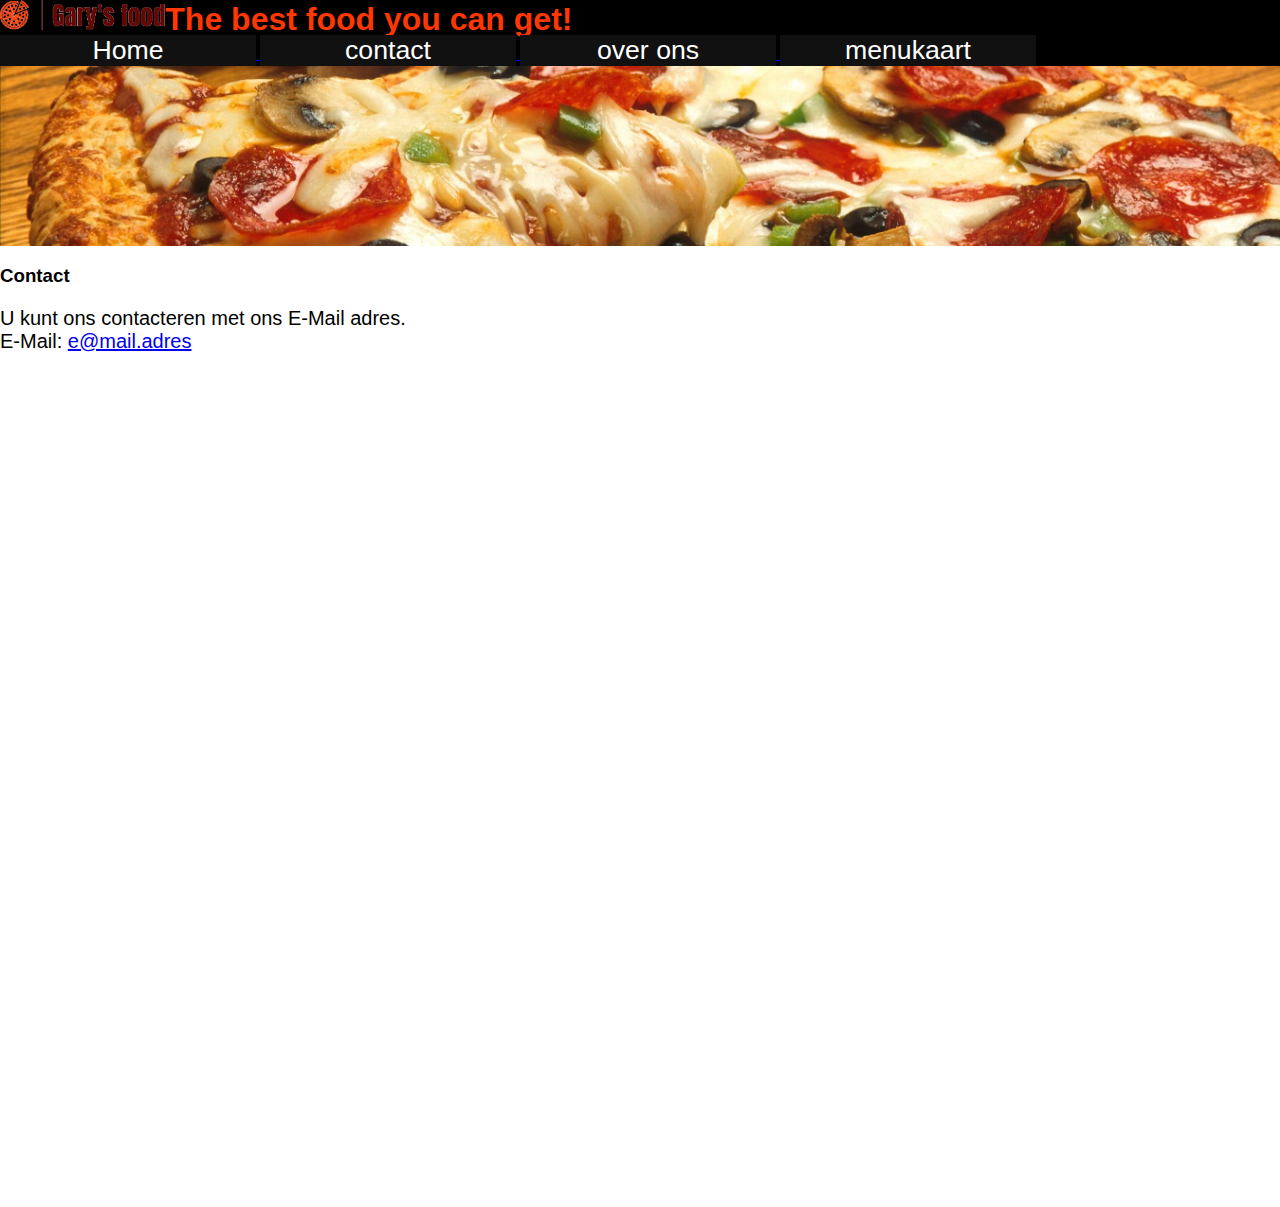
==== contact/index.html @ edf1c263 "Update index.html" ====
<!DOCTYPE html>
<html lang="en" dir="ltr">
  <head>
    <meta charset="utf-8">
    <title>Gary's Food</title>
    <link href="..\style\index.css" rel="stylesheet">
    <link href="..\images\pizza.png" rel="icon">
  </head>
  <body>
    <div class="header">
      <h1 id="titel"><img src="..\images\logo.png" >The best food you can get!</h1>
    </div>
    <ul id="menu">
      <a href="..">
       <li>
          Home
        </li>
      </a>
      <a href="#">
       <li>
          contact
        </li>
      </a>
      <a href="..\over">
       <li>
          over ons
        </li>
      </a>
      <a href="..\menu">
       <li>
          menukaart
        </li>
      </a>
    </ul>
    <div class="bg"></div>
    <h3>Contact</h3>
    <div class="content">
      <p>
        U kunt ons contacteren met ons E-Mail adres.<br>
        E-Mail: <a href="mailto:nehmmu@mondia.nl?subject=Gary's food&cc=m.meulbroek@mondia.nl">e@mail.adres</a>
      </p>
    </div>
  </body>
</html>
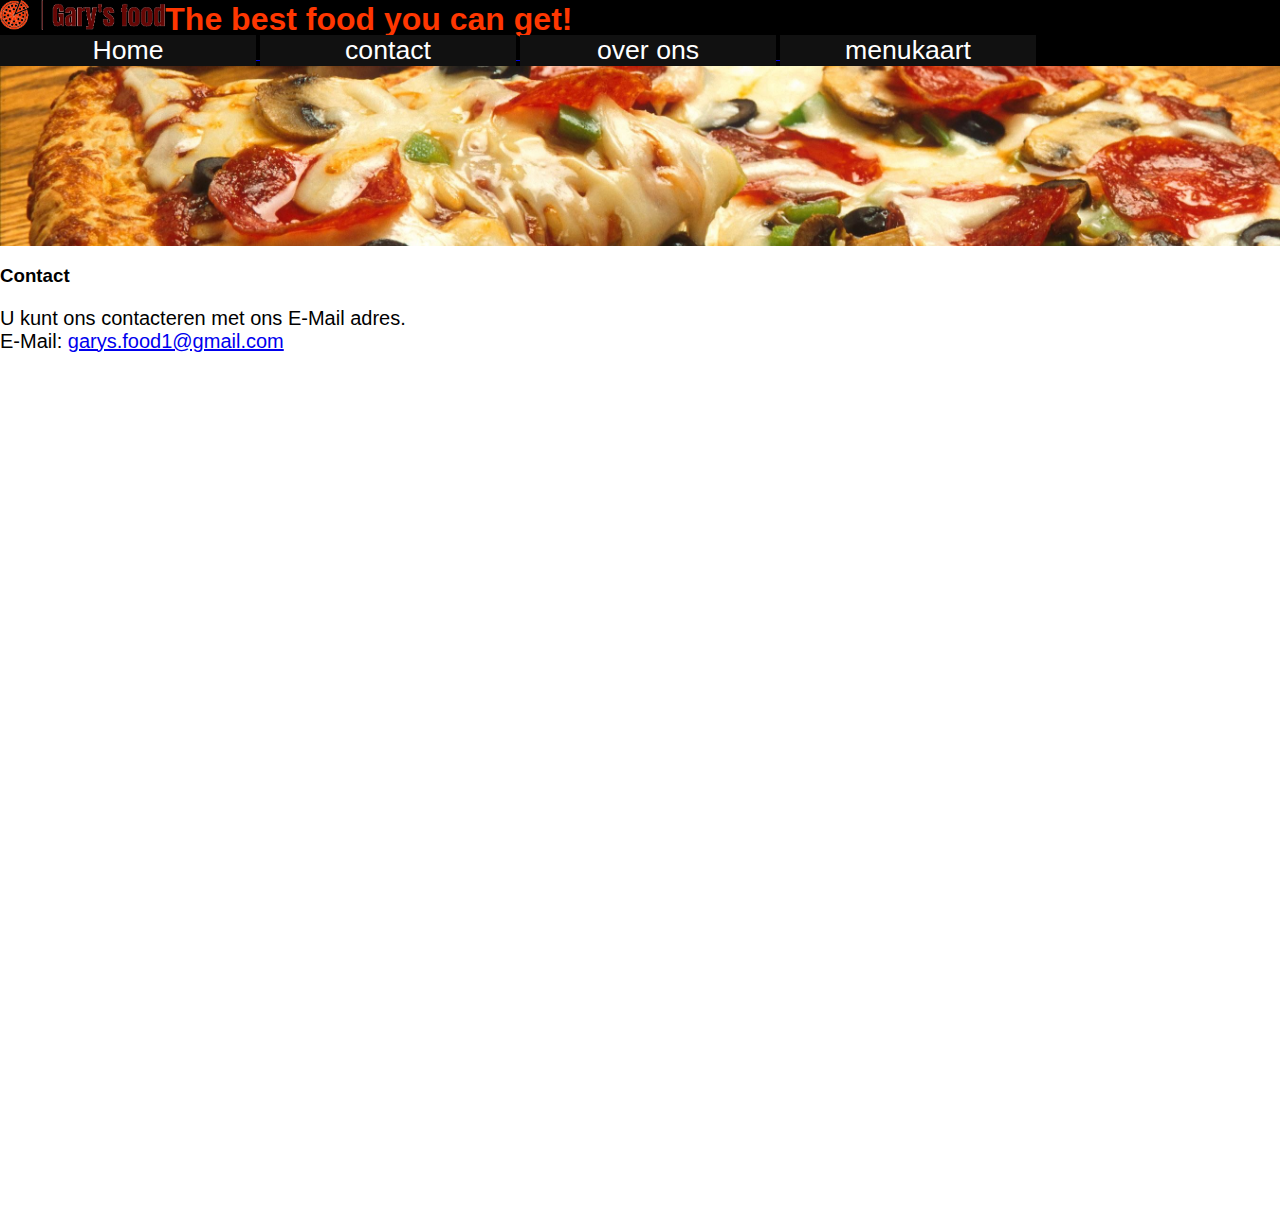
==== commit fae69964: "Update index.html" ====
--- a/contact/index.html
+++ b/contact/index.html
@@ -37,7 +37,7 @@
     <div class="content">
       <p>
         U kunt ons contacteren met ons E-Mail adres.<br>
-        E-Mail: <a href="mailto:nehmmu@mondia.nl?subject=Gary's food&cc=m.meulbroek@mondia.nl">e@mail.adres</a>
+        E-Mail: <a href="mailto: garys.food1@gmail.com?subject=Gary's food">garys.food1@gmail.com</a>
       </p>
     </div>
   </body>
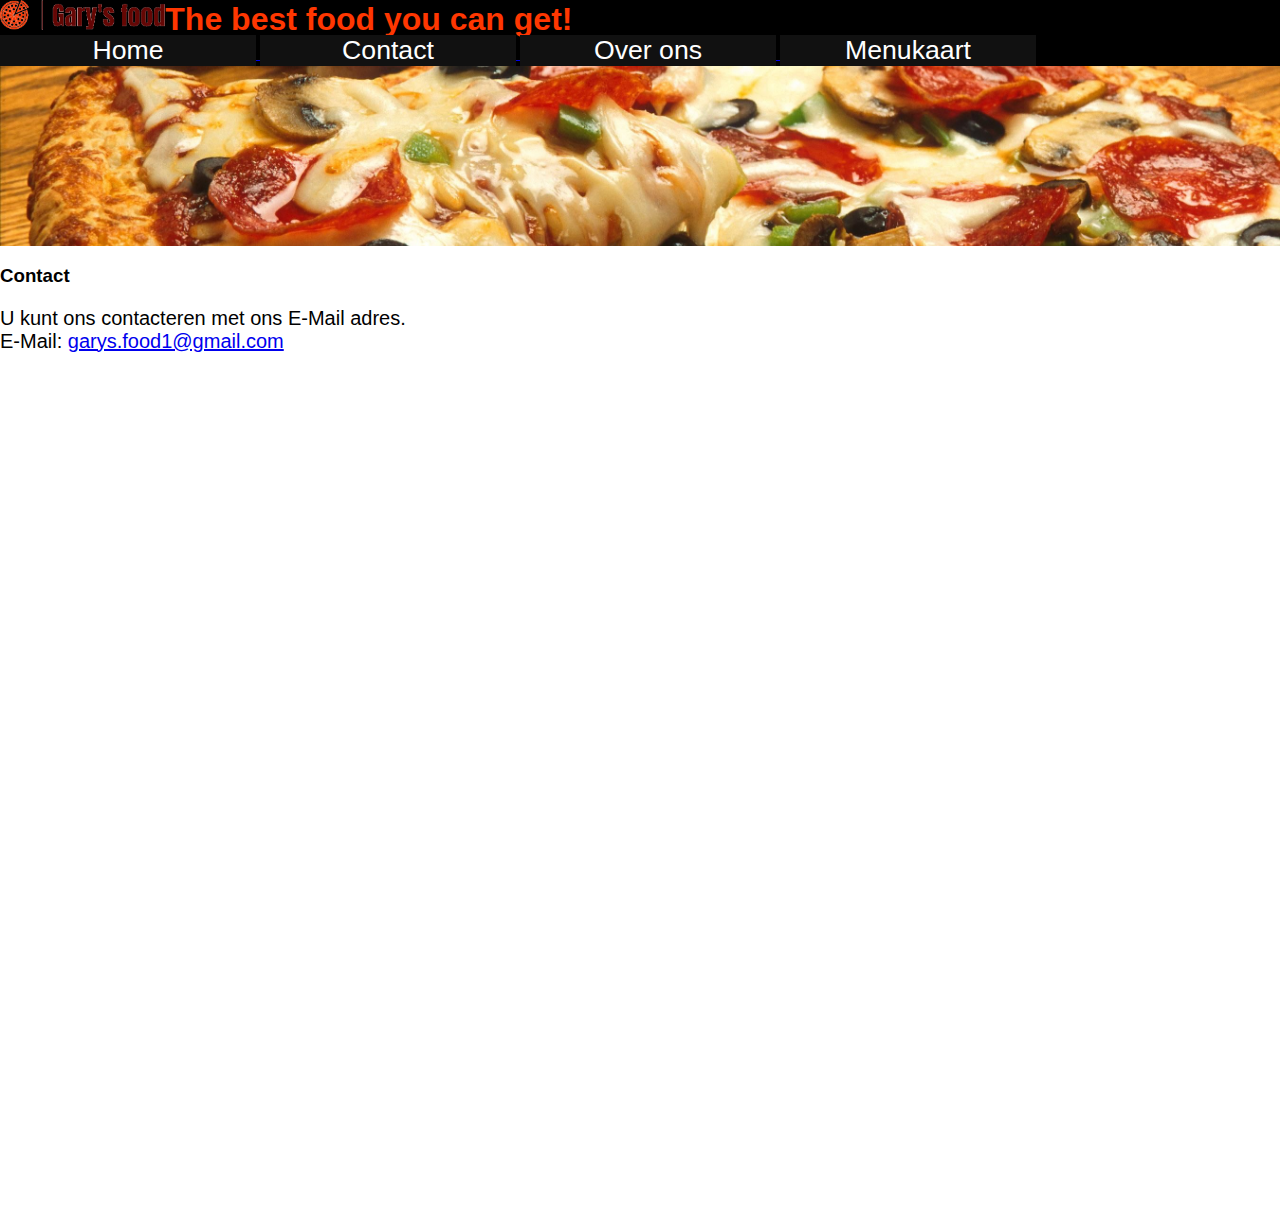
==== commit 4090f362: "Update index.html" ====
--- a/contact/index.html
+++ b/contact/index.html
@@ -18,17 +18,17 @@
       </a>
       <a href="#">
        <li>
-          contact
+          Contact
         </li>
       </a>
       <a href="..\over">
        <li>
-          over ons
+          Over ons
         </li>
       </a>
       <a href="..\menu">
        <li>
-          menukaart
+          Menukaart
         </li>
       </a>
     </ul>
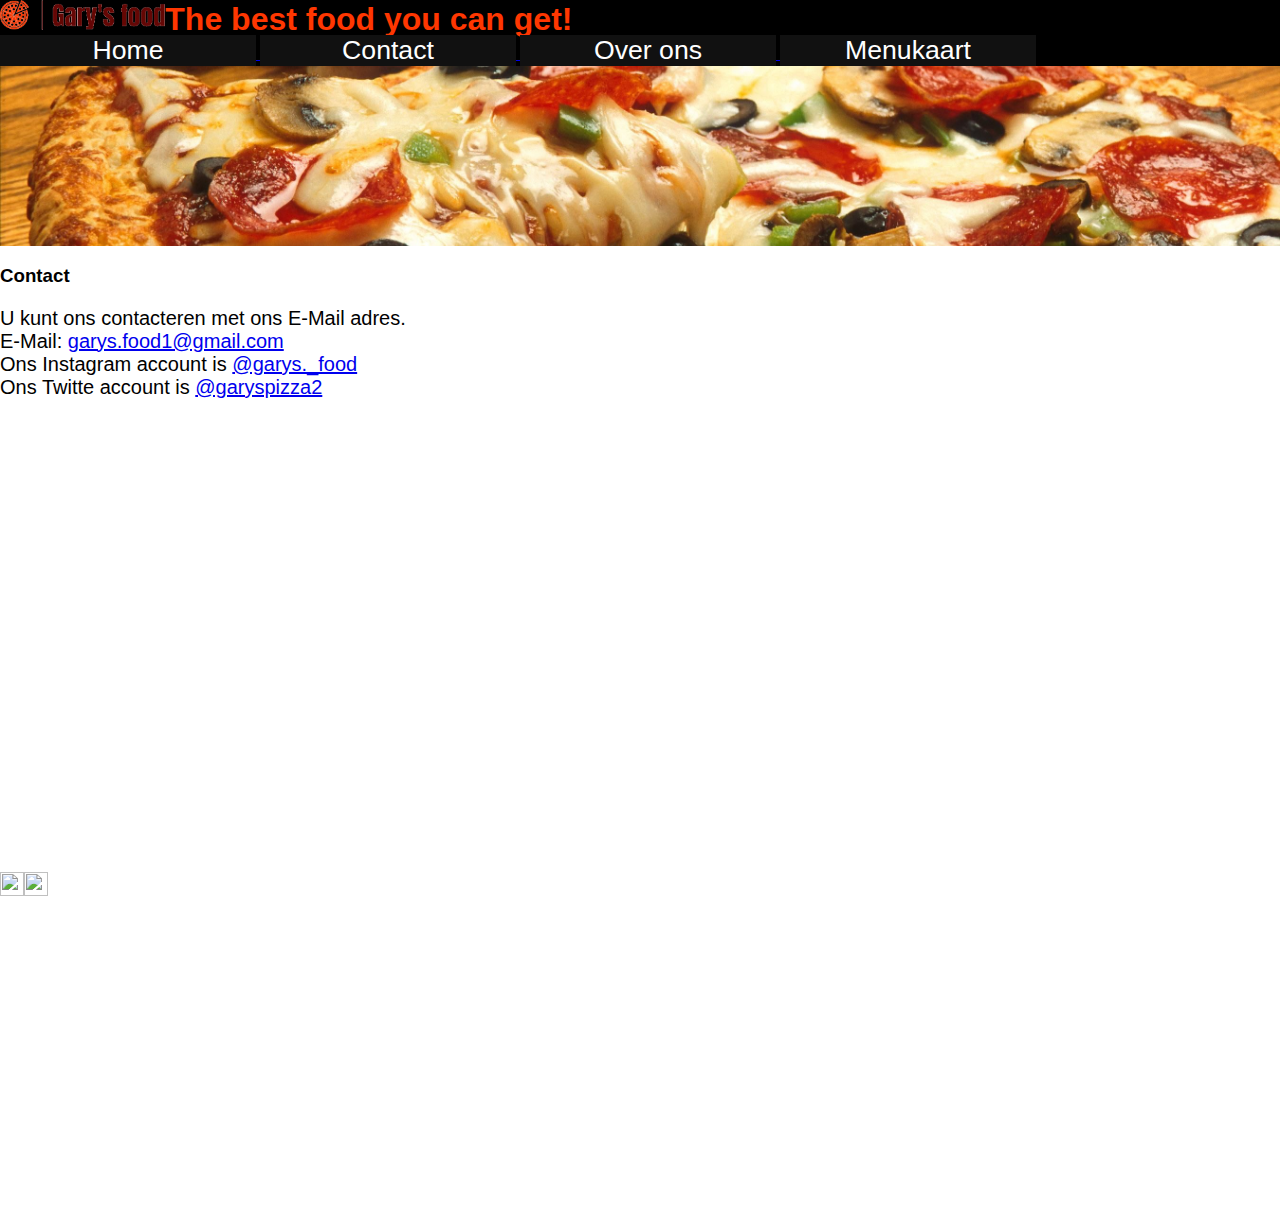
==== commit 0194d86f: "Update index.html" ====
--- a/contact/index.html
+++ b/contact/index.html
@@ -37,8 +37,11 @@
     <div class="content">
       <p>
         U kunt ons contacteren met ons E-Mail adres.<br>
-        E-Mail: <a href="mailto: garys.food1@gmail.com?subject=Gary's food">garys.food1@gmail.com</a>
+        E-Mail: <a href="mailto: garys.food1@gmail.com?subject=Gary's food">garys.food1@gmail.com</a><br>
+        Ons Instagram account is <a href="https://instagram.com/garys._food">@garys._food</a><br>
+        Ons Twitte account is <a href="https://twitter.com/garyspizza2">@garyspizza2</a><br>
       </p>
     </div>
+    <div id=socials style="display:block;margin:0px;position: fixed;bottom: 0;"><a href="https://instagram.com/garys._food"><img src="https://instagram.com/favicon.ico" width=24 height=24></a><a href="https://twitter.com/garyspizza2"><img src="https://twitter.com/favicon.ico" width=24 height=24></a></div>
   </body>
 </html>
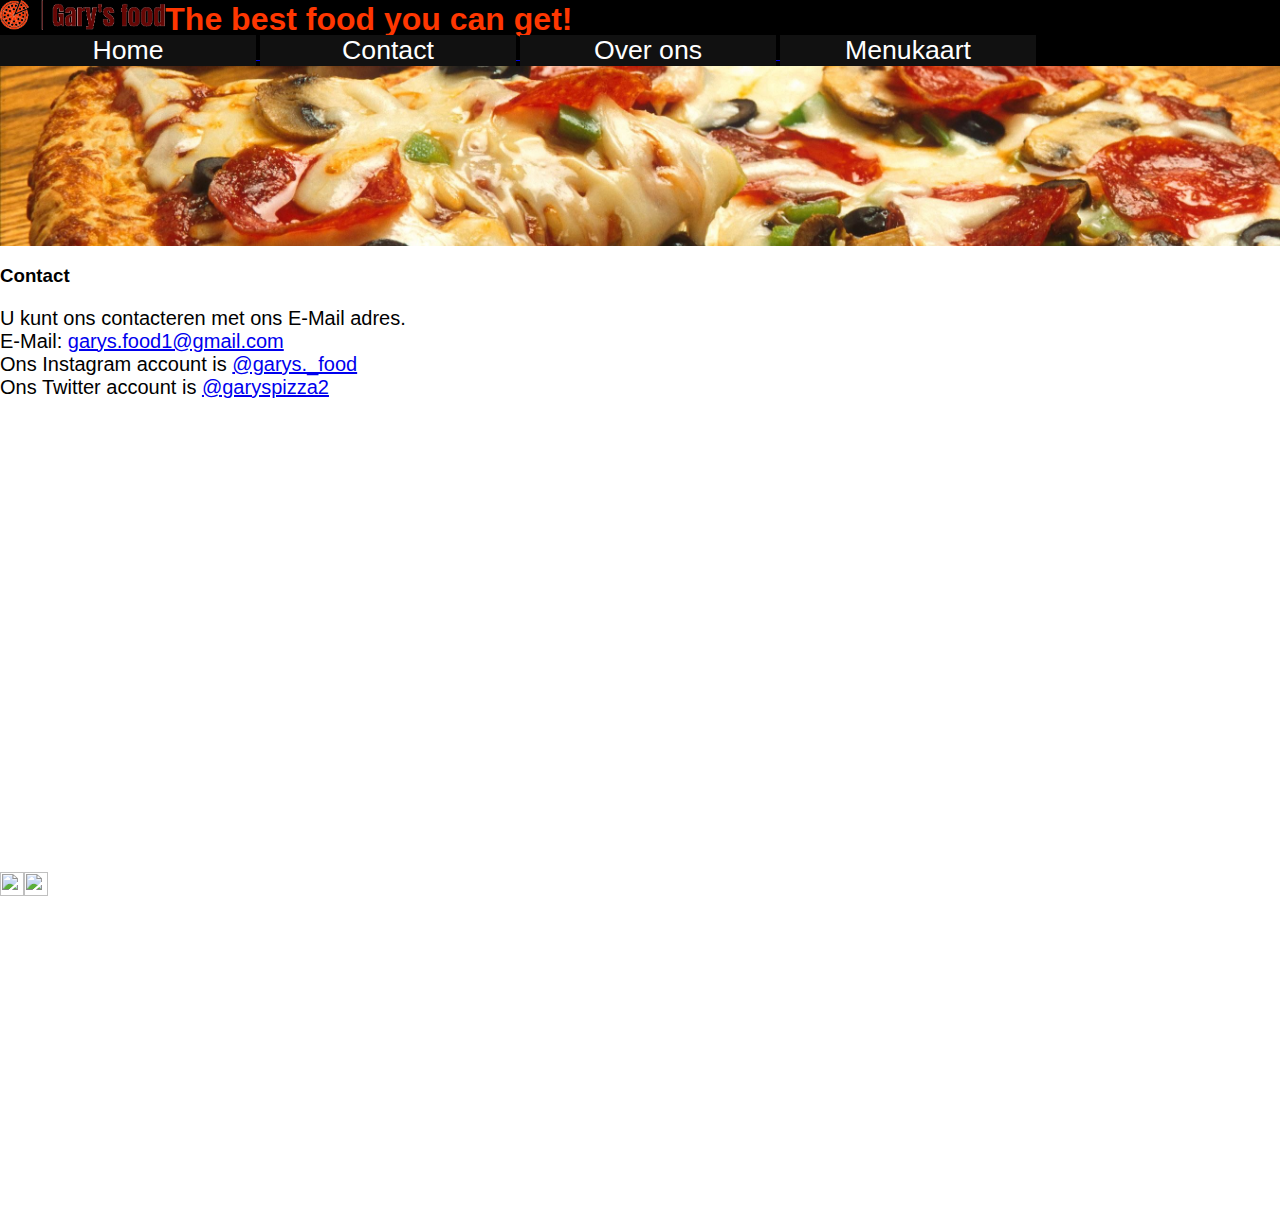
==== commit f03da8b5: "Update index.html" ====
--- a/contact/index.html
+++ b/contact/index.html
@@ -39,7 +39,7 @@
         U kunt ons contacteren met ons E-Mail adres.<br>
         E-Mail: <a href="mailto: garys.food1@gmail.com?subject=Gary's food">garys.food1@gmail.com</a><br>
         Ons Instagram account is <a href="https://instagram.com/garys._food">@garys._food</a><br>
-        Ons Twitte account is <a href="https://twitter.com/garyspizza2">@garyspizza2</a><br>
+        Ons Twitter account is <a href="https://twitter.com/garyspizza2">@garyspizza2</a><br>
       </p>
     </div>
     <div id=socials style="display:block;margin:0px;position: fixed;bottom: 0;"><a href="https://instagram.com/garys._food"><img src="https://instagram.com/favicon.ico" width=24 height=24></a><a href="https://twitter.com/garyspizza2"><img src="https://twitter.com/favicon.ico" width=24 height=24></a></div>
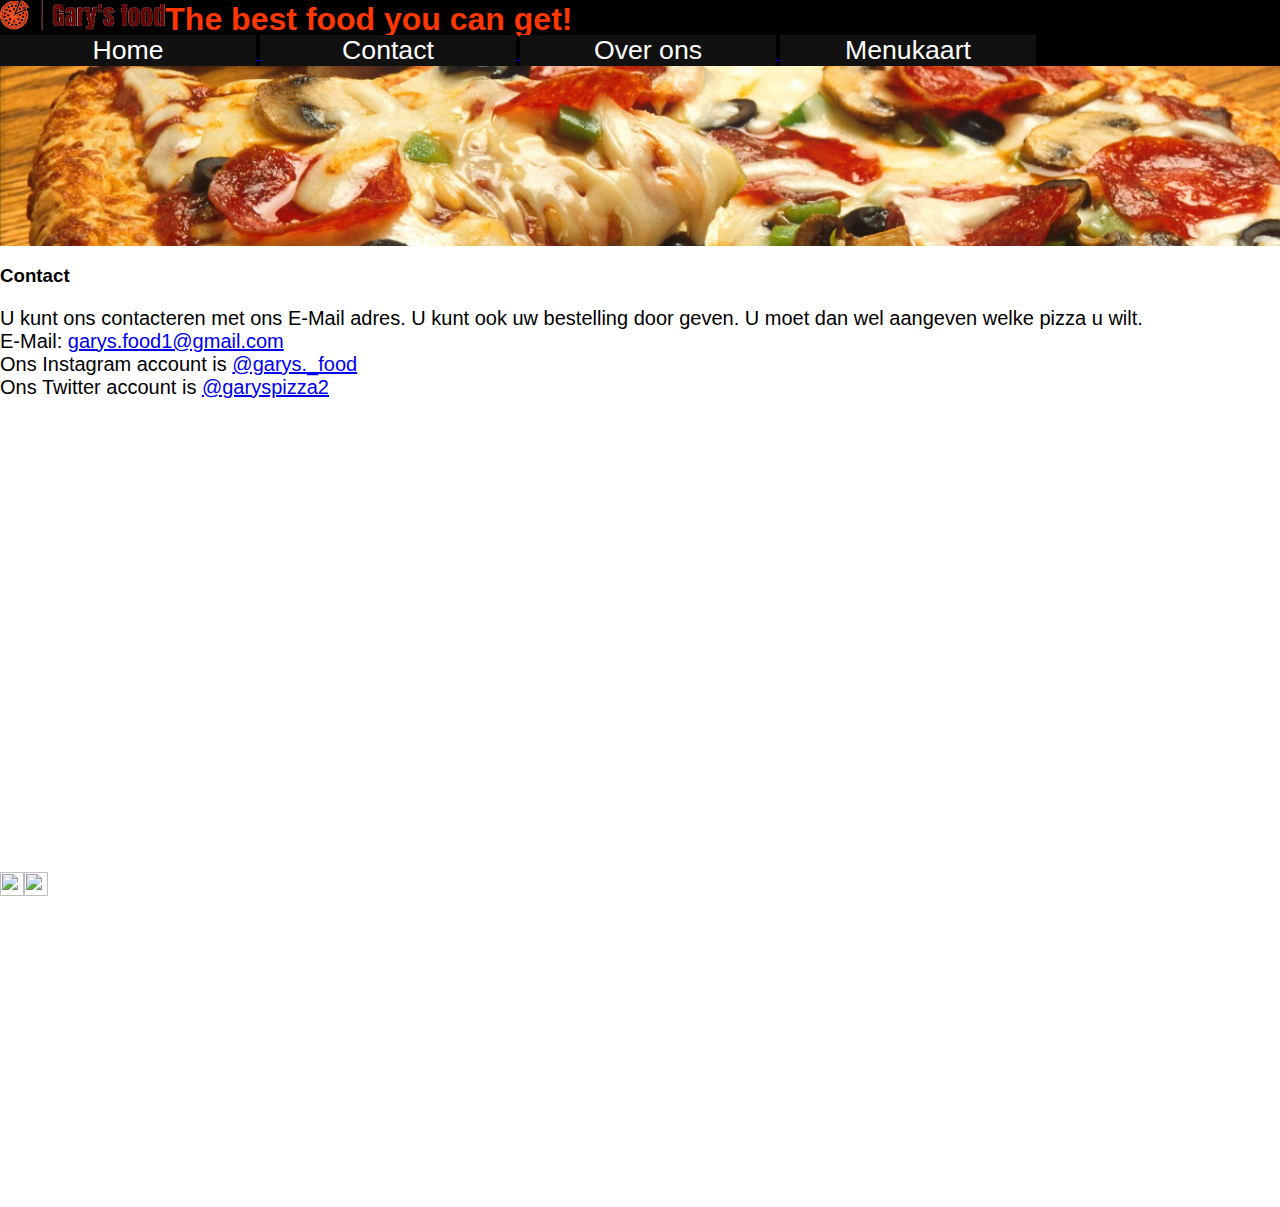
==== commit 09a0038a: "Update index.html" ====
--- a/contact/index.html
+++ b/contact/index.html
@@ -36,7 +36,7 @@
     <h3>Contact</h3>
     <div class="content">
       <p>
-        U kunt ons contacteren met ons E-Mail adres.<br>
+        U kunt ons contacteren met ons E-Mail adres. U kunt ook uw bestelling door geven. U moet dan wel aangeven welke pizza u wilt.<br>
         E-Mail: <a href="mailto: garys.food1@gmail.com?subject=Gary's food">garys.food1@gmail.com</a><br>
         Ons Instagram account is <a href="https://instagram.com/garys._food">@garys._food</a><br>
         Ons Twitter account is <a href="https://twitter.com/garyspizza2">@garyspizza2</a><br>
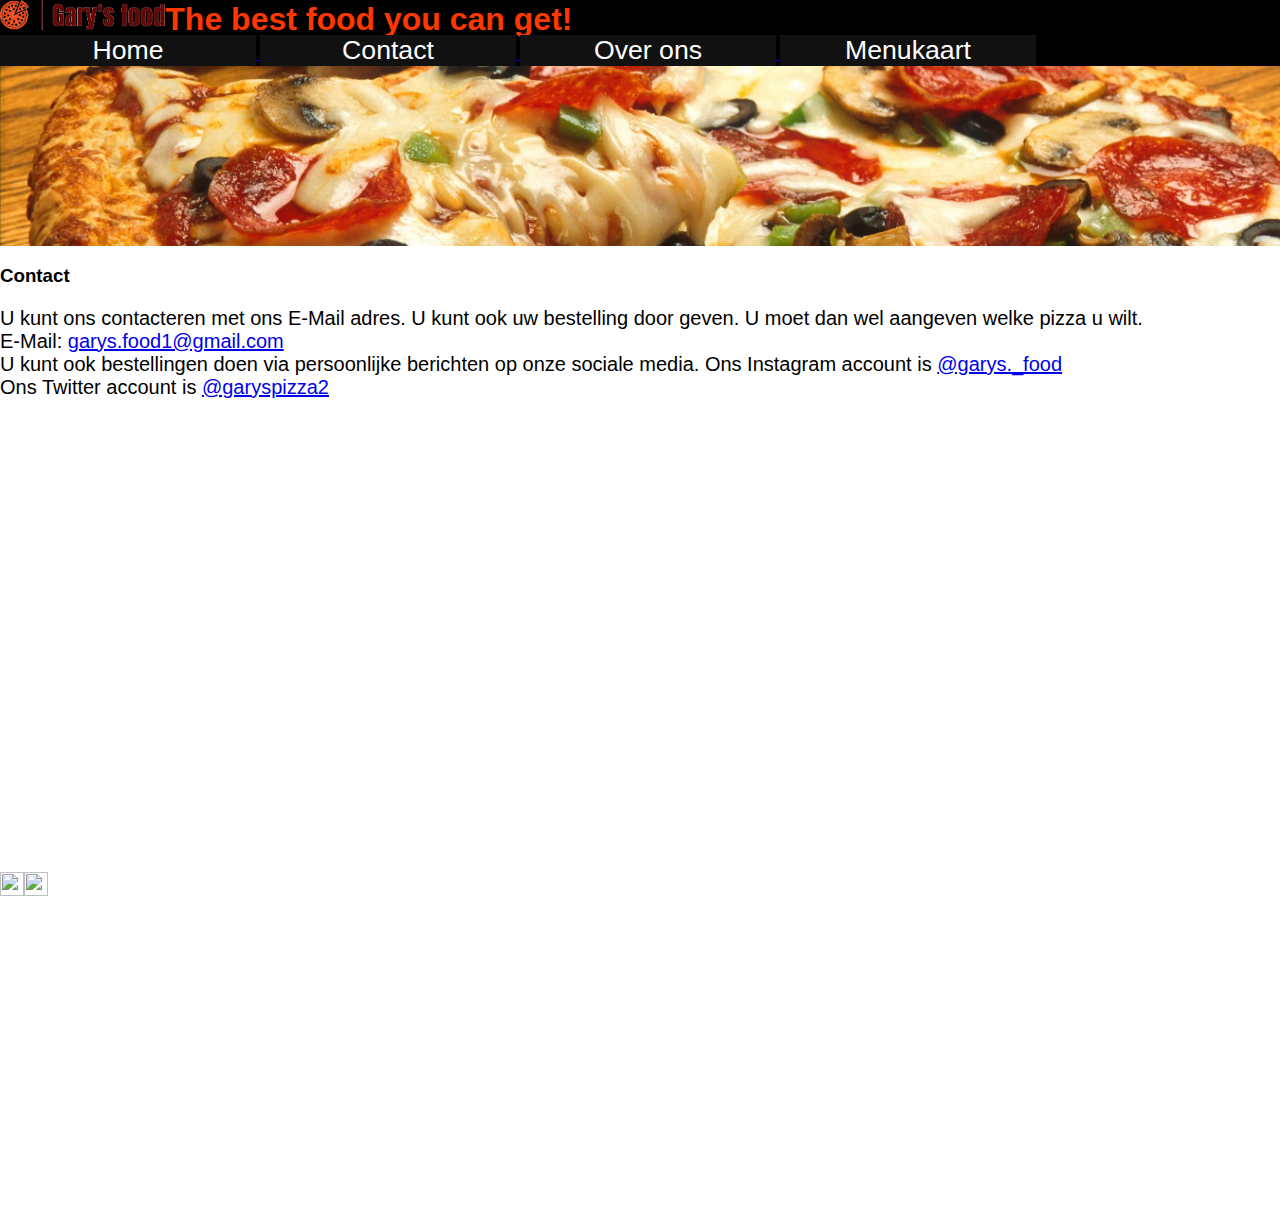
==== commit d4da839c: "Update index.html" ====
--- a/contact/index.html
+++ b/contact/index.html
@@ -37,7 +37,8 @@
     <div class="content">
       <p>
         U kunt ons contacteren met ons E-Mail adres. U kunt ook uw bestelling door geven. U moet dan wel aangeven welke pizza u wilt.<br>
-        E-Mail: <a href="mailto: garys.food1@gmail.com?subject=Gary's food">garys.food1@gmail.com</a><br>
+        E-Mail: <a href="mailto:garys.food1@gmail.com?subject=Gary's%20food&body=Hallo%2C%20ik%20zou%20graag%20een%20pizza%20salami%20willen%20bestellen.MVG%2C%20Adriaan%20-%20Barteljorisstraat%2056%20Amsterdam">garys.food1@gmail.com</a><br>
+        U kunt ook bestellingen doen via persoonlijke berichten op onze sociale media.
         Ons Instagram account is <a href="https://instagram.com/garys._food">@garys._food</a><br>
         Ons Twitter account is <a href="https://twitter.com/garyspizza2">@garyspizza2</a><br>
       </p>
